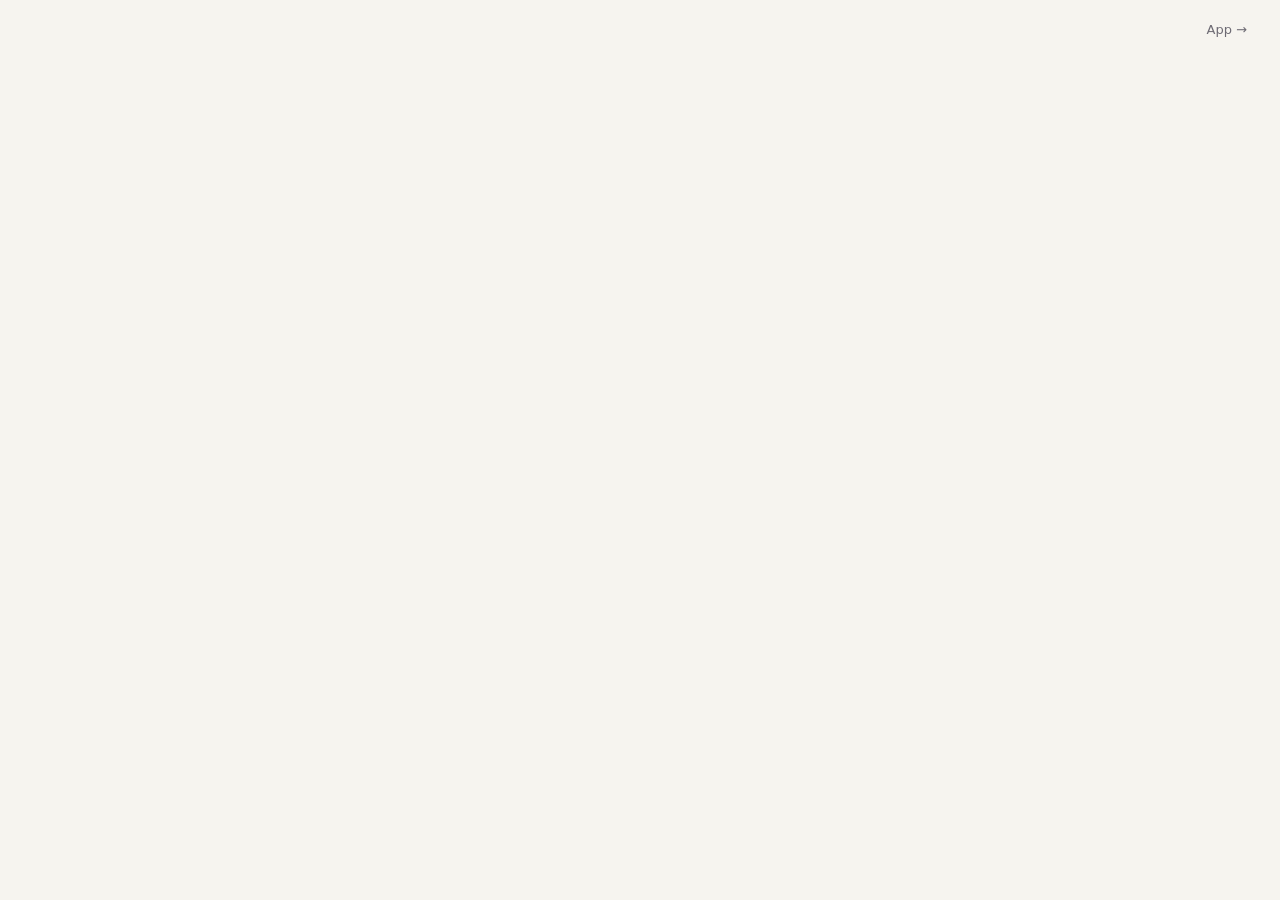
==== app/static/index.html @ 589f85d7 "feat(app): show payer bank and tracking key, add yesterday's total - Movement titles use the payer's" ====
<!DOCTYPE html>
<html lang="es">
<head>
<meta charset="UTF-8" />
<meta name="viewport" content="width=device-width, initial-scale=1, viewport-fit=cover" />
<meta name="theme-color" content="#f6f4ef" />
<link rel="manifest" href="/manifest.webmanifest" />
<link rel="icon" href="/static/icon.svg" type="image/svg+xml" />
<title>Bocina CoDi · Mostrador</title>
<style>
  :root {
    --bg: #f6f4ef; --card: #fff; --ink: #17161a; --muted: #6d6a73; --line: #e6e2d9;
    --ok: #12945a; --ok-deep: #0d7a49; --sim: #7c3aed; --blue: #1f5eff; --blue-bg: #e9efff; --warn: #b7791f; --warn-bg: #fdf3e1;
    font-family: ui-sans-serif, system-ui, -apple-system, "Segoe UI", Roboto, sans-serif;
  }
  * { box-sizing: border-box; }
  html, body { height: 100%; }
  body { margin: 0; background: var(--bg); color: var(--ink); overflow: hidden; }
  button { font: inherit; cursor: pointer; }

  .top { position: fixed; top: 0; left: 0; right: 0; display: flex; justify-content: space-between; align-items: center; padding: 14px 20px; z-index: 3; }
  .live { display: flex; align-items: center; gap: 7px; font-size: 13px; color: var(--muted); }
  .live i { width: 9px; height: 9px; border-radius: 50%; background: #bbb; }
  .live.on i { background: var(--ok); box-shadow: 0 0 0 4px rgba(18,148,90,.15); }
  .to-caja { font-size: 13px; color: var(--muted); text-decoration: none; padding: 7px 12px; border-radius: 10px; border: 1px solid transparent; }
  .to-caja:hover { border-color: var(--line); background: var(--card); }

  .screen { height: 100%; display: flex; flex-direction: column; align-items: center; justify-content: center; padding: 60px 20px 110px; text-align: center; }

  /* bocina 3D */
  .device { display: none; width: 100%; height: 100%; flex-direction: column; align-items: center; min-height: 0; }
  .device.on { display: flex; }
  .stage { position: relative; flex: 1; width: 100%; max-width: 1100px; min-height: 0; touch-action: none; }
  .stage canvas { display: block; width: 100%; height: 100%; outline: none; }
  .stage .loading { position: absolute; inset: 0; display: grid; place-items: center; color: var(--muted); font-size: 14px; pointer-events: none; }
  .views { display: flex; gap: 8px; margin-top: 10px; flex-wrap: wrap; justify-content: center; }
  .views button { border: 1px solid var(--line); background: var(--card); color: var(--ink); border-radius: 999px; padding: 8px 14px; font-size: 13px; font-weight: 600; }
  .views button:hover { border-color: #d9d4c8; background: #fbfaf7; }
  .views button.on { background: var(--ink); color: #fff; border-color: var(--ink); }
  .drag-hint { margin-top: 8px; font-size: 12px; color: var(--muted); }

  /* log de eventos reales (pagos verificados y conexión) */
  .paylog { margin-top: 12px; width: min(560px, 100%); font-family: ui-monospace, "SF Mono", Menlo, Consolas, monospace; font-size: 12px;
    color: var(--muted); text-align: left; min-height: 18px; }
  .paylog .row { display: flex; gap: 10px; padding: 3px 2px; white-space: nowrap; overflow: hidden; text-overflow: ellipsis; animation: logIn .35s ease-out; }
  .paylog .row:not(:first-child) { opacity: .62; }
  .paylog .t { color: #a19ea7; flex-shrink: 0; }
  .paylog .ok { color: var(--ok); font-weight: 650; }
  .paylog .sim { color: var(--sim); font-weight: 650; }
  .paylog .warn { color: var(--warn); font-weight: 650; }
  .paylog .muted { overflow: hidden; text-overflow: ellipsis; }
  @keyframes logIn { from { opacity: 0; transform: translateY(-4px); } to { opacity: 1; transform: none; } }
  .biz { font-size: clamp(24px, 4vw, 34px); font-weight: 760; letter-spacing: -.01em; }
  .sub { color: var(--muted); margin: 6px 0 20px; font-size: 16px; }
  .qr { width: min(440px, 78vw, 52vh); background: #fff; padding: 10px; border-radius: 22px; box-shadow: 0 1px 0 var(--line), 0 18px 50px rgba(20,18,25,.08); }
  .qr svg { width: 100%; height: auto; display: block; }
  .badge { display: inline-flex; align-items: center; gap: 8px; padding: 8px 14px; border-radius: 999px; font-size: 14px; font-weight: 600; margin-top: 18px; }
  .badge.listen { background: #e7f6ee; color: var(--ok); }
  .badge.listen i { width: 8px; height: 8px; border-radius: 50%; background: currentColor; animation: pulse-dot 1.6s infinite; }
  @keyframes pulse-dot { 0% { box-shadow: 0 0 0 0 rgba(18,148,90,.5); } 70% { box-shadow: 0 0 0 7px rgba(18,148,90,0); } 100% { box-shadow: 0 0 0 0 rgba(18,148,90,0); } }
  @keyframes blink { 50% { opacity: .25; } }
  .badge.wait { background: var(--warn-bg); color: var(--warn); }
  .badge.wait i { width: 8px; height: 8px; border-radius: 50%; background: currentColor; }
  .badge.bad { background: #fdecea; color: #c4352b; }
  .badge.bad i { width: 8px; height: 8px; border-radius: 50%; background: currentColor; }
  .spinner { width: 13px; height: 13px; border: 2px solid currentColor; border-right-color: transparent; border-radius: 50%; animation: spin .8s linear infinite; }
  @keyframes spin { to { transform: rotate(360deg); } }
  .to-pay { font-size: clamp(34px, 6vw, 52px); font-weight: 800; letter-spacing: -.02em; }
  .x { margin-top: 12px; border: 1px solid var(--line); background: transparent; color: var(--muted); border-radius: 12px; padding: 8px 14px; font-size: 14px; }

  /* momento del pago */

  /* burbuja del asistente */
  .dock { position: fixed; left: 0; right: 0; bottom: 0; display: flex; flex-direction: column; align-items: center; padding: 0 20px 26px; z-index: 6; pointer-events: none; }
  .bubble { max-width: 520px; margin-bottom: 14px; pointer-events: auto; }
  .bubble .you { color: var(--muted); font-size: 14px; margin-bottom: 6px; }
  .bubble .pey { background: var(--card); border: 1px solid var(--line); padding: 12px 16px; border-radius: 16px; font-size: 16px; line-height: 1.45; box-shadow: 0 10px 30px rgba(20,18,25,.08); }

  /* último pago y volumen */
  .vol { position: fixed; top: 58px; left: 50%; transform: translateX(-50%); background: rgba(23,22,26,.92); color: #fff; z-index: 8; border-radius: 14px;
    padding: 10px 14px; display: none; align-items: center; gap: 10px; font-size: 13px; font-weight: 650; }
  .vol.show { display: flex; }
  .vol .bars { display: flex; gap: 3px; align-items: flex-end; }
  .vol .bars b { width: 6px; background: #4a4950; border-radius: 2px; }
  .vol .bars b.f { background: #22c55e; }

  .setup input { padding: 13px 15px; border: 1px solid var(--line); border-radius: 12px; font-size: 16px; width: 320px; max-width: 100%; background: #fff; }
  .primary { border: 0; background: var(--ink); color: #fff; border-radius: 14px; padding: 13px 24px; font-size: 16px; font-weight: 650; margin-top: 12px; }

  .sound-hint { position: fixed; top: 14px; left: 50%; transform: translateX(-50%); z-index: 6; background: var(--ink); color: #fff;
    padding: 8px 14px; border-radius: 999px; font-size: 13px; display: none; }
  .sound-hint.show { display: block; animation: in .2s ease-out; }
  .toast { position: fixed; top: 64px; left: 50%; transform: translateX(-50%); background: var(--ink); color: #fff; padding: 12px 18px; border-radius: 12px;
    font-size: 14px; z-index: 20; opacity: 0; transition: .2s; pointer-events: none; max-width: 90vw; }
  .toast.show { opacity: 1; }
</style>
</head>
<body>


<div class="top">
  <div></div>
  <a class="to-caja" href="/app">App →</a>
</div>

<div class="sound-hint" id="soundHint">🔈 Toca la pantalla una vez para activar el sonido</div>
<div class="screen" id="screen">
  <div id="setup" style="display:none"></div>
  <div class="device" id="device">
    <div class="biz" id="bizTitle"></div>
    <div class="stage" id="stage"><div class="loading" id="stageLoading">Cargando bocina…</div></div>
    <div class="views">
      <button id="viewDefault" class="on">Vista 3D</button>
      <button id="viewQr">Escanear QR</button>
      <button id="viewBack">Ver botones</button>
    </div>
    <div class="badge wait" id="statusBadge"><i></i><span id="statusText">Conectando…</span></div>
    <div class="paylog" id="paylog" aria-live="polite"></div>
    <div class="drag-hint">Arrastra para girar · ↑ ↓ volumen · U último pago</div>
  </div>
</div>

<div class="vol" id="vol"><span id="volIcon">🔊</span><div class="bars" id="volBars"></div><span id="volPct"></span></div>

<div class="dock">
  <div class="bubble" id="bubble"></div>
</div>

<script src="/static/common.js"></script>
<script type="importmap">
{ "imports": {
  "three": "/static/vendor/three/three.module.min.js",
  "three/addons/": "/static/vendor/three/addons/"
} }
</script>
<script type="module">
import * as THREE from "three";
import { OrbitControls } from "three/addons/OrbitControls.js";
import { RoomEnvironment } from "three/addons/RoomEnvironment.js";
import { createSoundbox } from "/static/soundbox-display.js";

{
  const { $, money, hhmm, esc, api, toast, Voice } = Bocina;
  let fixed = null;       // QR fijo
  let bubbleTimer = null;

  // ---------- pantalla base: QR fijo o QR con monto ----------
  function renderBase() {
    const setup = $("setup"), device = $("device");
    if (!fixed) {
      device.classList.remove("on");
      setup.style.display = "";
      setup.innerHTML = `
        <div class="setup">
          <div style="font-size:52px">🏪</div>
          <div class="biz" style="margin-top:6px">Crea tu QR fijo</div>
          <div class="sub" style="max-width:360px;margin:8px auto 18px">El cliente lo escanea con su app bancaria, pone el monto y esta pantalla te avisa en voz alta.</div>
          <input id="bizName" placeholder="Nombre del negocio" value="${esc(Bocina.status.businessName || "")}" />
          <div><button class="primary" id="mkFixed">Crear QR fijo</button></div>
        </div>`;
      $("mkFixed").onclick = async () => {
        if (Bocina.status.pinRequired && !Bocina.getPin()) {
          const pin = prompt("PIN del negocio"); if (!pin) return; Bocina.setPin(pin.trim());
        }
        try { fixed = (await api("/api/fixed-qr", { method: "POST", body: JSON.stringify({ name: $("bizName").value.trim() }) })).fixed; renderBase(); }
        catch (e) { if (/PIN/.test(e.message)) Bocina.setPin(""); toast("No se pudo crear: " + e.message, 6000); }
      };
      return;
    }
    setup.style.display = "none"; setup.innerHTML = "";
    device.classList.add("on");
    $("bizTitle").textContent = fixed.name;
    Speaker.show(fixed);
  }

  // ---------- bocina 3D ----------
  const Speaker = (() => {
    let sb = null, renderer, scene, camera, controls, clock, qrLoaded = null, homeDist = 0.34;
    const TARGET = new THREE.Vector3(0, 0.05, 0);
    const HOME_DIR = new THREE.Vector3(0.38, 0.32, 1).normalize();   // 3/4 de frente, un poco desde arriba
    const BACK_DIR = new THREE.Vector3(-0.25, 0.55, -1).normalize(); // lado del comerciante: pantalla y botones
    let tween = null;

    function init() {
      const stage = $("stage");
      renderer = new THREE.WebGLRenderer({ antialias: true, alpha: true });
      renderer.setPixelRatio(Math.min(window.devicePixelRatio || 1, 2));
      renderer.outputColorSpace = THREE.SRGBColorSpace;
      renderer.toneMapping = THREE.ACESFilmicToneMapping;
      renderer.toneMappingExposure = 1.05;
      renderer.shadowMap.enabled = true;
      renderer.shadowMap.type = THREE.PCFSoftShadowMap;
      stage.appendChild(renderer.domElement);

      scene = new THREE.Scene();
      const pmrem = new THREE.PMREMGenerator(renderer);
      scene.environment = pmrem.fromScene(new RoomEnvironment(), 0.04).texture;
      pmrem.dispose();
      const key = new THREE.DirectionalLight(0xffffff, 1.6);
      key.position.set(0.35, 0.6, 0.45);
      key.castShadow = true;
      key.shadow.mapSize.set(2048, 2048);
      Object.assign(key.shadow.camera, { left: -0.2, right: 0.2, top: 0.2, bottom: -0.2, near: 0.05, far: 2 });
      key.shadow.bias = -0.0004; key.shadow.normalBias = 0.002;
      scene.add(key);
      // el modelo trae su propia sombra de contacto; no agregamos piso con sombra dura

      camera = new THREE.PerspectiveCamera(30, 1, 0.01, 10);
      controls = new OrbitControls(camera, renderer.domElement);
      controls.target.copy(TARGET);
      controls.enableDamping = true; controls.dampingFactor = 0.08;
      controls.enablePan = false;
      controls.minDistance = 0.14; controls.maxDistance = 0.7;
      controls.maxPolarAngle = Math.PI * 0.53;   // no ver por debajo del piso
      controls.addEventListener("start", () => setView(null));

      sb = createSoundbox(THREE, { businessName: fixed ? fixed.name : "Mi negocio" });
      scene.add(sb.group);
      sb.enableInteraction(renderer.domElement, camera);
      sb.onButton(onDeviceButton);
      sb.setVolume(Math.round(Bocina.volume() * 10));

      // el módulo detiene el evento en los botones 3D: desbloqueamos el audio antes, en captura
      window.addEventListener("pointerdown", () => Bocina.unlockAudio(), { capture: true });

      new ResizeObserver(resize).observe(stage);
      resize();
      camera.position.copy(TARGET).addScaledVector(HOME_DIR, homeDist);
      camera.lookAt(TARGET);
      clock = new THREE.Clock();
      renderer.setAnimationLoop(frame);
      $("stageLoading").remove();
    }

    function resize() {
      const st = $("stage"), w = st.clientWidth || 1, h = st.clientHeight || 1;
      renderer.setSize(w, h, false);
      camera.aspect = w / h;
      camera.updateProjectionMatrix();
      // distancia para que el aparato (~16 cm con margen) quepa en la vista
      const half = THREE.MathUtils.degToRad(camera.fov / 2);
      homeDist = Math.max(0.17 / 2 / Math.tan(half), 0.19 / 2 / (Math.tan(half) * camera.aspect));
      controls.maxDistance = Math.max(0.7, homeDist * 1.6);
    }

    function frame() {
      const dt = clock.getDelta();
      if (tween) stepTween(dt);
      controls.update();
      sb.setSpeaking(Voice.busy);   // la rejilla late mientras suena la voz
      sb.update(dt);
      renderer.render(scene, camera);
    }

    // vuelo de cámara propio (vista 3D y botones); el QR usa focusQR del módulo
    function flyTo(dir, dist) {
      const startOffset = camera.position.clone().sub(controls.target);
      tween = { t: 0, d: 0.85, startTarget: controls.target.clone(), startOffset, endOffset: dir.clone().multiplyScalar(dist) };
      controls.enabled = false;
    }
    const ease = (x) => (x < 0.5 ? 4 * x * x * x : 1 - Math.pow(-2 * x + 2, 3) / 2);
    const _q = new THREE.Quaternion(), _qi = new THREE.Quaternion(), _a = new THREE.Vector3(), _b = new THREE.Vector3();
    function stepTween(dt) {
      tween.t += dt;
      const k = ease(Math.min(1, tween.t / tween.d));
      controls.target.lerpVectors(tween.startTarget, TARGET, k);
      _a.copy(tween.startOffset).normalize(); _b.copy(tween.endOffset).normalize();
      _q.setFromUnitVectors(_a, _b); _qi.identity().slerp(_q, k);
      const len = THREE.MathUtils.lerp(tween.startOffset.length(), tween.endOffset.length(), k);
      camera.position.copy(controls.target).add(_a.applyQuaternion(_qi).multiplyScalar(len));
      camera.lookAt(controls.target);
      if (k >= 1) { tween = null; controls.enabled = true; }
    }

    function setView(name) {
      ["viewDefault", "viewQr", "viewBack"].forEach((id) => $(id).classList.toggle("on", id === name));
    }
    function home() { setView("viewDefault"); flyTo(HOME_DIR, homeDist); }
    function back() { setView("viewBack"); flyTo(BACK_DIR, homeDist * 0.95); }
    function scanQr() { tween = null; setView("viewQr"); sb.focusQR(camera, controls, { fill: 0.5 }); }

    function onDeviceButton(name) {
      if (name === "vol-") changeVolume(-0.1);
      else if (name === "vol+") changeVolume(+0.1);
      else if (name === "last") lastPayment();
    }

    return {
      show(f) {
        if (!sb) init();
        sb.setBusinessName(f.name);
        syncStatus();
        if (qrLoaded !== f.qrSvg) {
          qrLoaded = f.qrSvg;
          // el SVG del servidor es "inline" (sin xmlns); como imagen independiente lo necesita
          const svg = /xmlns=/.test(f.qrSvg) ? f.qrSvg : f.qrSvg.replace("<svg", '<svg xmlns="http://www.w3.org/2000/svg"');
          sb.setQR(svg).catch((e) => console.error(e));
        }
      },
      press(name) { if (sb) sb.pressButton(name); else onDeviceButton(name); },
      payment(p) { if (sb) sb.showPayment({ amount: p.amount, label: p.simulated ? "Simulación" : p.kind === "amount" ? p.concept : "QR fijo" }); },
      volume(v) { if (sb) sb.setVolume(Math.round(v * 10)); },
      led(state) { if (sb) sb.setLed(state); },
      bump() { if (sb) sb.bump(); },
      status(s) { if (sb) sb.setStatus({ text: s.short, ok: s.ok }); },
      home, back, scanQr,
    };
  })();
  $("viewDefault").onclick = () => Speaker.home();
  $("viewQr").onclick = () => Speaker.scanQr();
  $("viewBack").onclick = () => Speaker.back();

  // ---------- log de eventos reales ----------
  const LOG_MAX = 5;
  function logEvent(kind, text, detail = "") {
    const box = $("paylog"); if (!box) return;
    const t = new Date().toLocaleTimeString("es-MX", { hour: "2-digit", minute: "2-digit", second: "2-digit", hour12: false });
    const icon = { ok: "✓", sim: "◆", warn: "●", info: "●" }[kind] || "●";
    const row = document.createElement("div");
    row.className = "row";
    row.innerHTML = `<span class="t">${t}</span><span class="${kind === "info" ? "ok" : kind}">${icon} ${esc(text)}</span>${detail ? `<span class="muted">${esc(detail)}</span>` : ""}`;
    box.prepend(row);
    while (box.children.length > LOG_MAX) box.lastChild.remove();
  }
  function logPayment(p) {
    const where = p.kind === "amount" ? p.concept || "Cobro con monto"
      : p.kind === "push" ? `Cobro al celular ···· ${p.phone4 || ""}` : p.kind === "fixed" ? "QR fijo" : "QR externo";
    const tx = p.transactionId ? `tx ${String(p.transactionId).slice(0, 10)}…` : "";
    const mismatch = p.expectedAmount != null && Math.abs(p.expectedAmount - p.amount) > 0.001 ? ` · se cobraron ${money(p.expectedAmount)}` : "";
    if (p.simulated) logEvent("sim", `Simulación · ${money(p.amount)}`, `${where} · no es un pago real`);
    else logEvent("ok", `Pago verificado por pey · ${money(p.amount)}`, `${p.payerBank ? p.payerBank + " · " : ""}${where}${mismatch} · ${tx}`);
  }

  // ---------- estado real: configuración del servidor + conexión en vivo ----------
  let connected = false, wasEverConnected = false;
  function currentStatus() {
    const st = Bocina.status || {};
    if (st.pey === false) return { ok: false, level: "bad", text: "Falta la llave de pey", short: "Falta configurar" };
    if (st.webhookSecret === false) return { ok: false, level: "bad", text: "Falta el secreto del webhook", short: "Falta configurar" };
    if (!connected) return { ok: false, level: "wait", text: "Reconectando con el servidor…", short: "Sin conexión" };
    return { ok: true, level: "listen", text: "Escuchando pagos · CoDi", short: "Escuchando pagos" };
  }
  function syncStatus() {
    const s = currentStatus();
    const b = $("statusBadge");
    b.className = "badge " + s.level;
    $("statusText").textContent = s.text;
    Speaker.status(s);
    syncLed();
  }
  function syncLed() {
    if (!currentStatus().ok) { Speaker.led("error"); return; }
    Speaker.led(Voice.busy ? "talking" : "idle");
  }
  Voice.onChange(() => syncLed());

  // ---------- eventos ----------
  Bocina.connect({
    hello: async () => { await Promise.all([loadFixed(), Bocina.loadStatus()]); renderBase(); syncStatus(); },
    connection: (on) => {
      const was = connected;
      connected = on;
      if ($("statusBadge")) syncStatus();
      if (on && !was) logEvent("info", "Conectado · escuchando pagos", wasEverConnected ? "conexión restablecida" : "");
      if (!on && was) { logEvent("warn", "Sin conexión con el servidor", "reintentando…"); Voice.enqueue({ text: "Sin conexión", gap: 200 }); }
      if (on) wasEverConnected = true;
    },
    payment: (p) => {
      // cada pago entra a la fila; se anuncia completo y en orden
      logPayment(p);   // el log se escribe al llegar (aunque la voz esté en fila)
      Voice.enqueue({ text: p.speech, chime: true, gap: 700, onStart: () => { Speaker.payment(p); Speaker.bump(); } });
    },
    fixed: async () => { await loadFixed(); renderBase(); },
  });
  async function loadFixed() { try { fixed = (await api("/api/fixed-qr")).fixed; } catch {} }

  // ---------- burbuja de texto (último pago) ----------
  function showBubble(you, pey, ms = 7000) {
    clearTimeout(bubbleTimer);
    $("bubble").innerHTML = (you ? `<div class="you">"${esc(you)}"</div>` : "") + (pey ? `<div class="pey">${esc(pey)}</div>` : "");
    if (ms) bubbleTimer = setTimeout(() => { $("bubble").innerHTML = ""; }, ms);
  }
  // ---------- botón: último pago (voz + burbuja, sin tapar el aparato) ----------
  async function lastPayment() {
    try {
      const d = await api("/api/last-payment");
      const p = d.payment;
      const msg = p ? `Último pago: ${money(p.amount)} · ${hhmm(p.paidAt)}${p.simulated ? " · simulación" : ""}` : "Todavía no hay pagos";
      Voice.enqueue({ text: d.speech, gap: 300, onStart: () => showBubble("", msg, 6000) });
    } catch (e) { toast(e.message); }
  }

  // ---------- botones: volumen ----------
  let volTimer = null;
  function showVolume() {
    const n = Math.round(Bocina.volume() * 10);
    $("volBars").innerHTML = Array.from({ length: 10 }, (_, i) => `<b class="${i < n ? "f" : ""}" style="height:${6 + i * 1.6}px"></b>`).join("");
    $("volPct").textContent = n === 0 ? "Silencio" : `${n * 10}%`;
    $("volIcon").textContent = n === 0 ? "🔇" : n < 5 ? "🔉" : "🔊";
    $("vol").classList.add("show"); clearTimeout(volTimer); volTimer = setTimeout(() => $("vol").classList.remove("show"), 1400);
  }
  function changeVolume(delta) { Bocina.setVolume(Bocina.volume() + delta); showVolume(); Speaker.volume(Bocina.volume()); if (!Voice.busy) Bocina.chime(); }

  // teclado: ↑/↓ = volumen, U = último pago (presiona el botón del aparato)
  document.addEventListener("keydown", (e) => {
    if (["INPUT", "TEXTAREA", "SELECT"].includes(e.target.tagName) || e.repeat) return;
    if (e.key === "ArrowUp" || e.key === "+") { e.preventDefault(); Speaker.press("vol+"); }
    else if (e.key === "ArrowDown" || e.key === "-") { e.preventDefault(); Speaker.press("vol-"); }
    else if (e.key.toLowerCase() === "u") { Speaker.press("last"); }
  });

  // ---------- arranque ----------
  Bocina.onSoundChange((ok) => $("soundHint").classList.toggle("show", !ok));
  Bocina.loadStatus().then(renderBase);
}
</script>
</body>
</html>
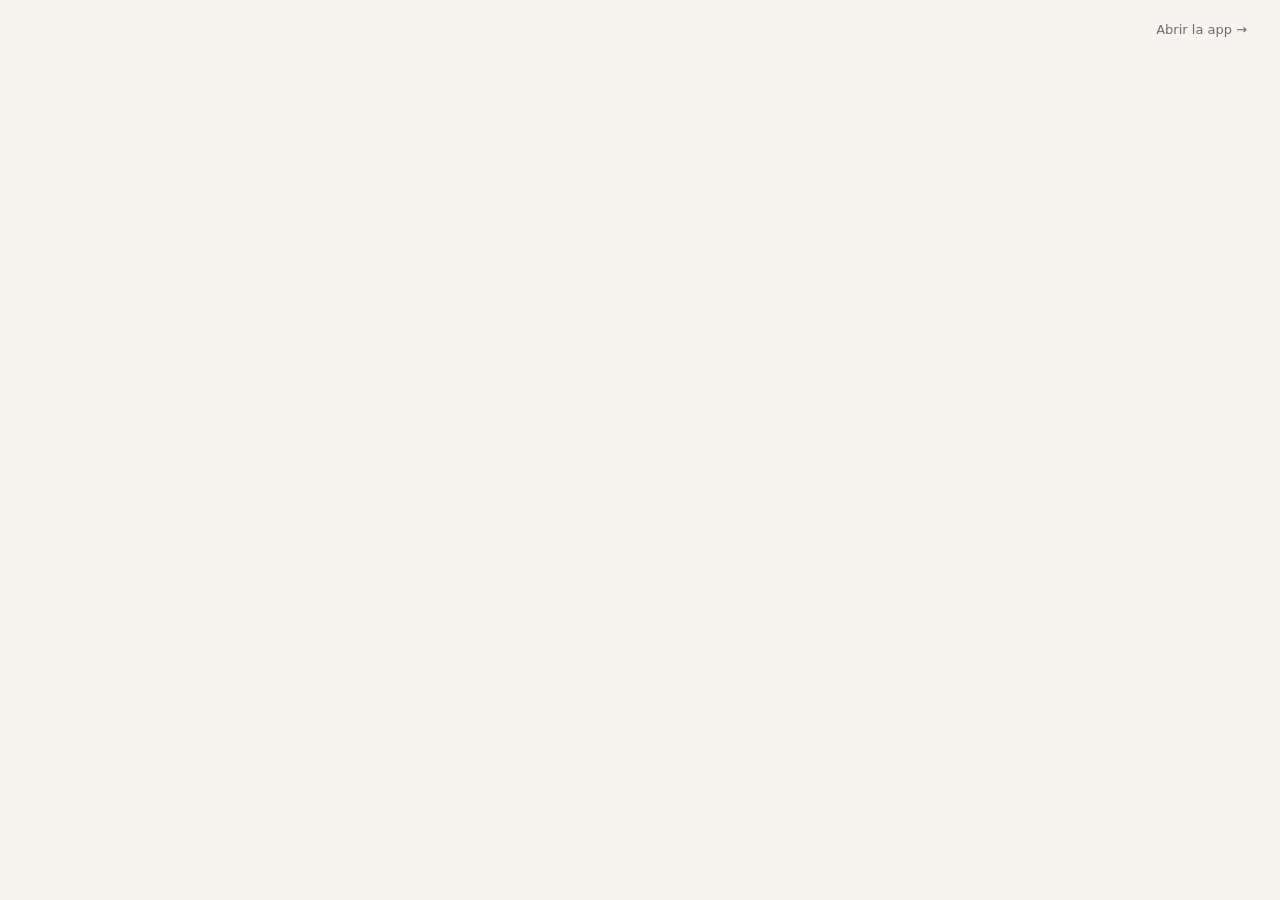
==== commit 4ac2f8aa: "feat(demo): add side-by-side demo page and polish cross-page navigation - New /demo page: 3D speaker" ====
--- a/app/static/index.html
+++ b/app/static/index.html
@@ -24,6 +24,7 @@
   .live.on i { background: var(--ok); box-shadow: 0 0 0 4px rgba(18,148,90,.15); }
   .to-caja { font-size: 13px; color: var(--muted); text-decoration: none; padding: 7px 12px; border-radius: 10px; border: 1px solid transparent; }
   .to-caja:hover { border-color: var(--line); background: var(--card); }
+  .embed .to-caja { visibility: hidden; }
 
   .screen { height: 100%; display: flex; flex-direction: column; align-items: center; justify-content: center; padding: 60px 20px 110px; text-align: center; }
 
@@ -100,9 +101,13 @@
 
 <div class="top">
   <div></div>
-  <a class="to-caja" href="/app">App →</a>
+  <a class="to-caja" href="/app" id="toApp">Abrir la app →</a>
 </div>
 
+<script>
+  // Dentro de /demo no hace falta el enlace a la app: está al lado
+  if (new URLSearchParams(location.search).has("embed")) document.documentElement.classList.add("embed");
+</script>
 <div class="sound-hint" id="soundHint">🔈 Toca la pantalla una vez para activar el sonido</div>
 <div class="screen" id="screen">
   <div id="setup" style="display:none"></div>
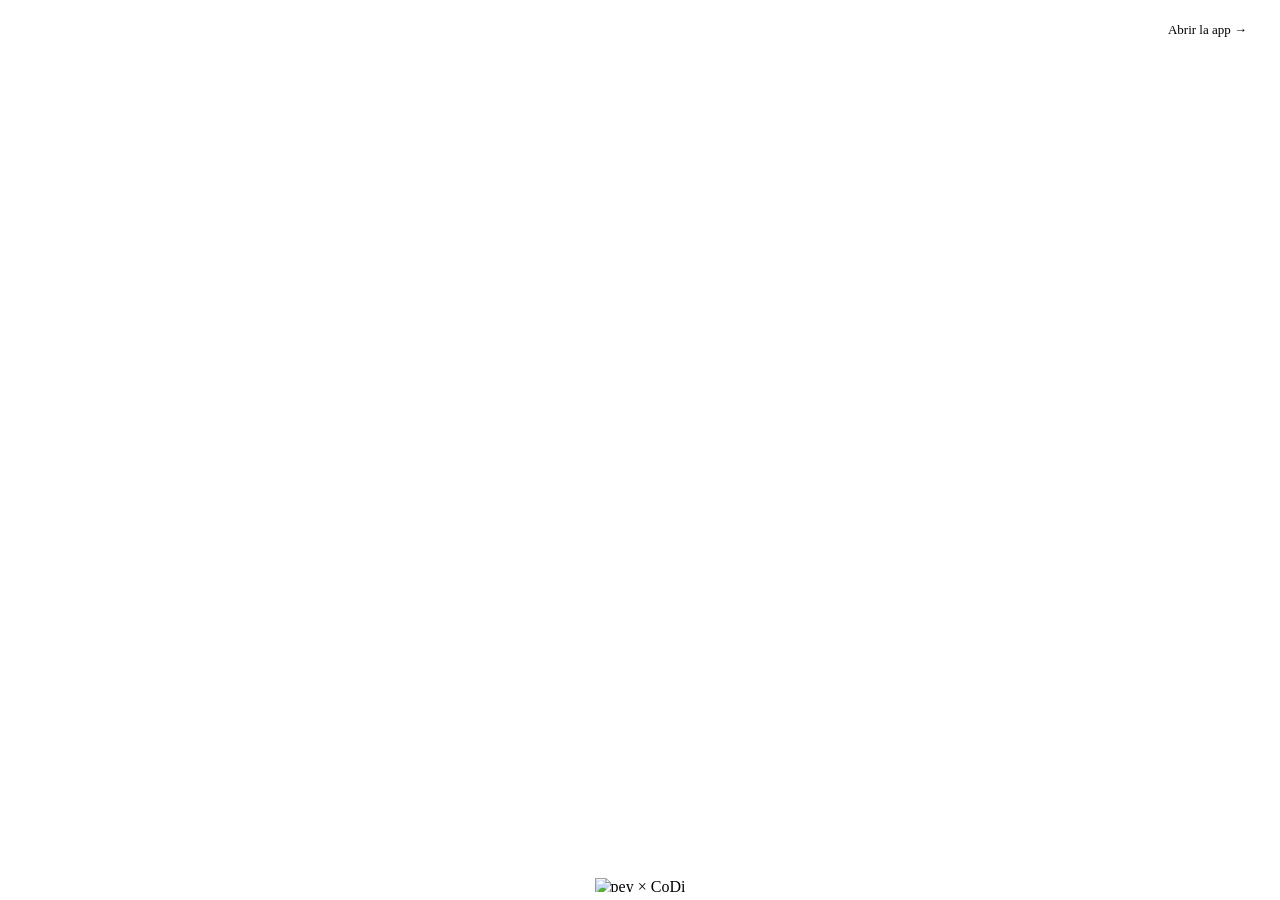
==== commit 901e0a3a: "feat(brand): apply Din brand across app, speaker and demo - Add tokens.css (colors, Plus Jakarta San" ====
--- a/app/static/index.html
+++ b/app/static/index.html
@@ -3,27 +3,31 @@
 <head>
 <meta charset="UTF-8" />
 <meta name="viewport" content="width=device-width, initial-scale=1, viewport-fit=cover" />
-<meta name="theme-color" content="#f6f4ef" />
+<meta name="theme-color" content="#F4F6FA" />
 <link rel="manifest" href="/manifest.webmanifest" />
 <link rel="icon" href="/static/icon.svg" type="image/svg+xml" />
-<title>Bocina CoDi · Mostrador</title>
+<link rel="icon" href="/static/icons/favicon-32.png" sizes="32x32" type="image/png" />
+<link rel="apple-touch-icon" href="/static/icons/apple-touch-icon.png" />
+<link rel="stylesheet" href="/static/tokens.css" />
+<title>Din · Mostrador</title>
 <style>
-  :root {
-    --bg: #f6f4ef; --card: #fff; --ink: #17161a; --muted: #6d6a73; --line: #e6e2d9;
-    --ok: #12945a; --ok-deep: #0d7a49; --sim: #7c3aed; --blue: #1f5eff; --blue-bg: #e9efff; --warn: #b7791f; --warn-bg: #fdf3e1;
-    font-family: ui-sans-serif, system-ui, -apple-system, "Segoe UI", Roboto, sans-serif;
-  }
+  /* Colores, tipografía y radios: tokens.css (marca Din) */
   * { box-sizing: border-box; }
   html, body { height: 100%; }
-  body { margin: 0; background: var(--bg); color: var(--ink); overflow: hidden; }
+  body { margin: 0; background: var(--bg); color: var(--ink); font-family: var(--font-sans); overflow: hidden; }
+  :focus-visible { outline: 2px solid var(--accent); outline-offset: 2px; }
+  svg.i { width: 18px; height: 18px; stroke: currentColor; fill: none; stroke-width: 2; stroke-linecap: round; stroke-linejoin: round; flex-shrink: 0; vertical-align: -3px; }
+  .powered { position: fixed; left: 0; right: 0; bottom: 8px; display: flex; justify-content: center; z-index: 5; pointer-events: none; }
+  .powered img { height: 14px; display: block; }
+  .embed .powered { display: none; }
   button { font: inherit; cursor: pointer; }
 
   .top { position: fixed; top: 0; left: 0; right: 0; display: flex; justify-content: space-between; align-items: center; padding: 14px 20px; z-index: 3; }
-  .live { display: flex; align-items: center; gap: 7px; font-size: 13px; color: var(--muted); }
-  .live i { width: 9px; height: 9px; border-radius: 50%; background: #bbb; }
-  .live.on i { background: var(--ok); box-shadow: 0 0 0 4px rgba(18,148,90,.15); }
-  .to-caja { font-size: 13px; color: var(--muted); text-decoration: none; padding: 7px 12px; border-radius: 10px; border: 1px solid transparent; }
-  .to-caja:hover { border-color: var(--line); background: var(--card); }
+  .live { display: flex; align-items: center; gap: 7px; font-size: 13px; color: var(--ink-muted); }
+  .live i { width: 9px; height: 9px; border-radius: 50%; background: var(--line); }
+  .live.on i { background: var(--brand); box-shadow: 0 0 0 4px var(--brand-tint); }
+  .to-caja { font-size: 13px; color: var(--ink-muted); text-decoration: none; padding: 7px 12px; border-radius: var(--radius-full); border: 1px solid transparent; }
+  .to-caja:hover { border-color: var(--line); background: var(--surface); }
   .embed .to-caja { visibility: hidden; }
 
   .screen { height: 100%; display: flex; flex-direction: column; align-items: center; justify-content: center; padding: 60px 20px 110px; text-align: center; }
@@ -33,65 +37,67 @@
   .device.on { display: flex; }
   .stage { position: relative; flex: 1; width: 100%; max-width: 1100px; min-height: 0; touch-action: none; }
   .stage canvas { display: block; width: 100%; height: 100%; outline: none; }
-  .stage .loading { position: absolute; inset: 0; display: grid; place-items: center; color: var(--muted); font-size: 14px; pointer-events: none; }
+  .stage .loading { position: absolute; inset: 0; display: grid; place-items: center; color: var(--ink-muted); font-size: 14px; pointer-events: none; }
   .views { display: flex; gap: 8px; margin-top: 10px; flex-wrap: wrap; justify-content: center; }
-  .views button { border: 1px solid var(--line); background: var(--card); color: var(--ink); border-radius: 999px; padding: 8px 14px; font-size: 13px; font-weight: 600; }
-  .views button:hover { border-color: #d9d4c8; background: #fbfaf7; }
-  .views button.on { background: var(--ink); color: #fff; border-color: var(--ink); }
-  .drag-hint { margin-top: 8px; font-size: 12px; color: var(--muted); }
+  .views button { border: 1px solid var(--line); background: var(--surface); color: var(--ink); border-radius: var(--radius-full); padding: 8px 14px; font-size: 13px; font-weight: 600; }
+  .views button:hover { border-color: var(--brand-tint); background: var(--brand-tint); }
+  .views button.on { background: var(--brand); color: var(--on-brand); border-color: var(--brand); }
+  .drag-hint { margin-top: 8px; font-size: 12px; color: var(--ink-muted); }
 
   /* log de eventos reales (pagos verificados y conexión) */
   .paylog { margin-top: 12px; width: min(560px, 100%); font-family: ui-monospace, "SF Mono", Menlo, Consolas, monospace; font-size: 12px;
-    color: var(--muted); text-align: left; min-height: 18px; }
+    color: var(--ink-muted); text-align: left; min-height: 18px; }
   .paylog .row { display: flex; gap: 10px; padding: 3px 2px; white-space: nowrap; overflow: hidden; text-overflow: ellipsis; animation: logIn .35s ease-out; }
   .paylog .row:not(:first-child) { opacity: .62; }
-  .paylog .t { color: #a19ea7; flex-shrink: 0; }
-  .paylog .ok { color: var(--ok); font-weight: 650; }
-  .paylog .sim { color: var(--sim); font-weight: 650; }
-  .paylog .warn { color: var(--warn); font-weight: 650; }
+  .paylog .t { color: var(--ink-muted); opacity: .75; flex-shrink: 0; }
+  .paylog .ok { color: var(--success); font-weight: 700; }
+  .paylog .sim { color: var(--test); font-weight: 650; }
+  .paylog .warn { color: var(--pending); font-weight: 650; }
   .paylog .muted { overflow: hidden; text-overflow: ellipsis; }
   @keyframes logIn { from { opacity: 0; transform: translateY(-4px); } to { opacity: 1; transform: none; } }
-  .biz { font-size: clamp(24px, 4vw, 34px); font-weight: 760; letter-spacing: -.01em; }
-  .sub { color: var(--muted); margin: 6px 0 20px; font-size: 16px; }
-  .qr { width: min(440px, 78vw, 52vh); background: #fff; padding: 10px; border-radius: 22px; box-shadow: 0 1px 0 var(--line), 0 18px 50px rgba(20,18,25,.08); }
+  .biz { font-size: clamp(24px, 4vw, 34px); font-weight: 800; letter-spacing: -.5px; }
+  .sub { color: var(--ink-muted); margin: 6px 0 20px; font-size: 16px; }
+  .qr { width: min(440px, 78vw, 52vh); background: var(--surface); padding: 10px; border-radius: var(--radius-xl); border: 1px solid var(--line); }
   .qr svg { width: 100%; height: auto; display: block; }
-  .badge { display: inline-flex; align-items: center; gap: 8px; padding: 8px 14px; border-radius: 999px; font-size: 14px; font-weight: 600; margin-top: 18px; }
-  .badge.listen { background: #e7f6ee; color: var(--ok); }
+  .badge { display: inline-flex; align-items: center; gap: 8px; padding: 8px 14px; border-radius: var(--radius-full); font-size: 14px; font-weight: 600; margin-top: 18px; }
+  .badge.listen { background: var(--brand-tint); color: var(--brand); }
   .badge.listen i { width: 8px; height: 8px; border-radius: 50%; background: currentColor; animation: pulse-dot 1.6s infinite; }
-  @keyframes pulse-dot { 0% { box-shadow: 0 0 0 0 rgba(18,148,90,.5); } 70% { box-shadow: 0 0 0 7px rgba(18,148,90,0); } 100% { box-shadow: 0 0 0 0 rgba(18,148,90,0); } }
+  @keyframes pulse-dot { 0% { box-shadow: 0 0 0 0 rgba(21,71,129,.5); } 70% { box-shadow: 0 0 0 7px rgba(21,71,129,0); } 100% { box-shadow: 0 0 0 0 rgba(21,71,129,0); } }
   @keyframes blink { 50% { opacity: .25; } }
-  .badge.wait { background: var(--warn-bg); color: var(--warn); }
+  .badge.wait { background: var(--pending-bg); color: var(--pending); }
   .badge.wait i { width: 8px; height: 8px; border-radius: 50%; background: currentColor; }
-  .badge.bad { background: #fdecea; color: #c4352b; }
+  .badge.bad { background: var(--error-bg); color: var(--error); }
   .badge.bad i { width: 8px; height: 8px; border-radius: 50%; background: currentColor; }
   .spinner { width: 13px; height: 13px; border: 2px solid currentColor; border-right-color: transparent; border-radius: 50%; animation: spin .8s linear infinite; }
   @keyframes spin { to { transform: rotate(360deg); } }
-  .to-pay { font-size: clamp(34px, 6vw, 52px); font-weight: 800; letter-spacing: -.02em; }
-  .x { margin-top: 12px; border: 1px solid var(--line); background: transparent; color: var(--muted); border-radius: 12px; padding: 8px 14px; font-size: 14px; }
+  .to-pay { font-size: clamp(34px, 6vw, 52px); font-weight: 800; letter-spacing: -1px; font-variant-numeric: tabular-nums; }
+  .x { margin-top: 12px; border: 1px solid var(--line); background: transparent; color: var(--ink-muted); border-radius: var(--radius-full); padding: 8px 14px; font-size: 14px; }
 
   /* momento del pago */
 
   /* burbuja del asistente */
   .dock { position: fixed; left: 0; right: 0; bottom: 0; display: flex; flex-direction: column; align-items: center; padding: 0 20px 26px; z-index: 6; pointer-events: none; }
   .bubble { max-width: 520px; margin-bottom: 14px; pointer-events: auto; }
-  .bubble .you { color: var(--muted); font-size: 14px; margin-bottom: 6px; }
-  .bubble .pey { background: var(--card); border: 1px solid var(--line); padding: 12px 16px; border-radius: 16px; font-size: 16px; line-height: 1.45; box-shadow: 0 10px 30px rgba(20,18,25,.08); }
+  .bubble .you { color: var(--ink-muted); font-size: 14px; margin-bottom: 6px; }
+  .bubble .pey { background: var(--surface); border: 1px solid var(--line); padding: 12px 16px; border-radius: var(--radius-lg); font-size: 16px; line-height: 1.45; font-weight: 500; }
 
   /* último pago y volumen */
-  .vol { position: fixed; top: 58px; left: 50%; transform: translateX(-50%); background: rgba(23,22,26,.92); color: #fff; z-index: 8; border-radius: 14px;
+  .vol { position: fixed; top: 58px; left: 50%; transform: translateX(-50%); background: var(--ink); color: var(--on-brand); z-index: 8; border-radius: var(--radius-md);
     padding: 10px 14px; display: none; align-items: center; gap: 10px; font-size: 13px; font-weight: 650; }
   .vol.show { display: flex; }
   .vol .bars { display: flex; gap: 3px; align-items: flex-end; }
-  .vol .bars b { width: 6px; background: #4a4950; border-radius: 2px; }
-  .vol .bars b.f { background: #22c55e; }
-
-  .setup input { padding: 13px 15px; border: 1px solid var(--line); border-radius: 12px; font-size: 16px; width: 320px; max-width: 100%; background: #fff; }
-  .primary { border: 0; background: var(--ink); color: #fff; border-radius: 14px; padding: 13px 24px; font-size: 16px; font-weight: 650; margin-top: 12px; }
-
-  .sound-hint { position: fixed; top: 14px; left: 50%; transform: translateX(-50%); z-index: 6; background: var(--ink); color: #fff;
-    padding: 8px 14px; border-radius: 999px; font-size: 13px; display: none; }
+  .vol .bars b { width: 6px; background: var(--ink-muted); border-radius: 2px; }
+  .vol .bars b.f { background: var(--live); }
+
+  .setup input { padding: 13px 15px; border: 1px solid var(--line); border-radius: var(--radius-md); font-size: 16px; font-family: inherit; width: 320px; max-width: 100%; background: var(--surface); }
+  .setup input:focus { outline: 2px solid var(--accent); outline-offset: -1px; border-color: transparent; }
+  .primary { border: 0; background: var(--brand); color: var(--on-brand); border-radius: var(--radius-full); padding: 13px 24px; font-size: 16px; font-weight: 700; margin-top: 12px; }
+  .primary:hover { background: var(--brand-pressed); }
+
+  .sound-hint { position: fixed; top: 14px; left: 50%; transform: translateX(-50%); z-index: 6; background: var(--ink); color: var(--on-brand);
+    padding: 8px 14px; border-radius: var(--radius-full); font-size: 13px; display: none; }
   .sound-hint.show { display: block; animation: in .2s ease-out; }
-  .toast { position: fixed; top: 64px; left: 50%; transform: translateX(-50%); background: var(--ink); color: #fff; padding: 12px 18px; border-radius: 12px;
+  .toast { position: fixed; top: 64px; left: 50%; transform: translateX(-50%); background: var(--ink); color: var(--on-brand); padding: 12px 18px; border-radius: var(--radius-lg);
     font-size: 14px; z-index: 20; opacity: 0; transition: .2s; pointer-events: none; max-width: 90vw; }
   .toast.show { opacity: 1; }
 </style>
@@ -108,7 +114,7 @@
   // Dentro de /demo no hace falta el enlace a la app: está al lado
   if (new URLSearchParams(location.search).has("embed")) document.documentElement.classList.add("embed");
 </script>
-<div class="sound-hint" id="soundHint">🔈 Toca la pantalla una vez para activar el sonido</div>
+<div class="sound-hint" id="soundHint"><svg class="i" viewBox="0 0 24 24"><path d="M11 4.702a.705.705 0 0 0-1.203-.498L6.413 7.587A1.4 1.4 0 0 1 5.416 8H3a1 1 0 0 0-1 1v6a1 1 0 0 0 1 1h2.416a1.4 1.4 0 0 1 .997.413l3.383 3.384A.705.705 0 0 0 11 19.298z"/></svg> Toca la pantalla una vez para activar el sonido</div>
 <div class="screen" id="screen">
   <div id="setup" style="display:none"></div>
   <div class="device" id="device">
@@ -125,7 +131,9 @@
   </div>
 </div>
 
-<div class="vol" id="vol"><span id="volIcon">🔊</span><div class="bars" id="volBars"></div><span id="volPct"></span></div>
+<div class="vol" id="vol"><span id="volIcon"></span><div class="bars" id="volBars"></div><span id="volPct"></span></div>
+
+<div class="powered"><img src="/static/pey-codi.svg" alt="pey × CoDi" /></div>
 
 <div class="dock">
   <div class="bubble" id="bubble"></div>
@@ -157,7 +165,7 @@
       setup.style.display = "";
       setup.innerHTML = `
         <div class="setup">
-          <div style="font-size:52px">🏪</div>
+          <div style="color:var(--brand)"><svg class="i" viewBox="0 0 24 24" style="width:48px;height:48px"><path d="m2 7 4.41-4.41A2 2 0 0 1 7.83 2h8.34a2 2 0 0 1 1.42.59L22 7"/><path d="M4 12v8a2 2 0 0 0 2 2h12a2 2 0 0 0 2-2v-8"/><path d="M15 22v-4a2 2 0 0 0-2-2h-2a2 2 0 0 0-2 2v4"/><path d="M2 7h20"/><path d="M22 7v3a2 2 0 0 1-2 2a2.7 2.7 0 0 1-1.59-.63.7.7 0 0 0-.82 0A2.7 2.7 0 0 1 16 12a2.7 2.7 0 0 1-1.59-.63.7.7 0 0 0-.82 0A2.7 2.7 0 0 1 12 12a2.7 2.7 0 0 1-1.59-.63.7.7 0 0 0-.82 0A2.7 2.7 0 0 1 8 12a2.7 2.7 0 0 1-1.59-.63.7.7 0 0 0-.82 0A2.7 2.7 0 0 1 4 12a2 2 0 0 1-2-2V7"/></svg></div>
           <div class="biz" style="margin-top:6px">Crea tu QR fijo</div>
           <div class="sub" style="max-width:360px;margin:8px auto 18px">El cliente lo escanea con su app bancaria, pone el monto y esta pantalla te avisa en voz alta.</div>
           <input id="bizName" placeholder="Nombre del negocio" value="${esc(Bocina.status.businessName || "")}" />
@@ -401,7 +409,7 @@
     const n = Math.round(Bocina.volume() * 10);
     $("volBars").innerHTML = Array.from({ length: 10 }, (_, i) => `<b class="${i < n ? "f" : ""}" style="height:${6 + i * 1.6}px"></b>`).join("");
     $("volPct").textContent = n === 0 ? "Silencio" : `${n * 10}%`;
-    $("volIcon").textContent = n === 0 ? "🔇" : n < 5 ? "🔉" : "🔊";
+    $("volIcon").innerHTML = '<svg class="i" viewBox="0 0 24 24"><path d="M11 4.702a.705.705 0 0 0-1.203-.498L6.413 7.587A1.4 1.4 0 0 1 5.416 8H3a1 1 0 0 0-1 1v6a1 1 0 0 0 1 1h2.416a1.4 1.4 0 0 1 .997.413l3.383 3.384A.705.705 0 0 0 11 19.298z"/>' + (n === 0 ? '<path d="m22 9-6 6"/><path d="m16 9 6 6"/>' : n < 5 ? '<path d="M16 9a5 5 0 0 1 0 6"/>' : '<path d="M16 9a5 5 0 0 1 0 6"/><path d="M19.364 18.364a9 9 0 0 0 0-12.728"/>') + '</svg>';
     $("vol").classList.add("show"); clearTimeout(volTimer); volTimer = setTimeout(() => $("vol").classList.remove("show"), 1400);
   }
   function changeVolume(delta) { Bocina.setVolume(Bocina.volume() + delta); showVolume(); Speaker.volume(Bocina.volume()); if (!Voice.busy) Bocina.chime(); }
